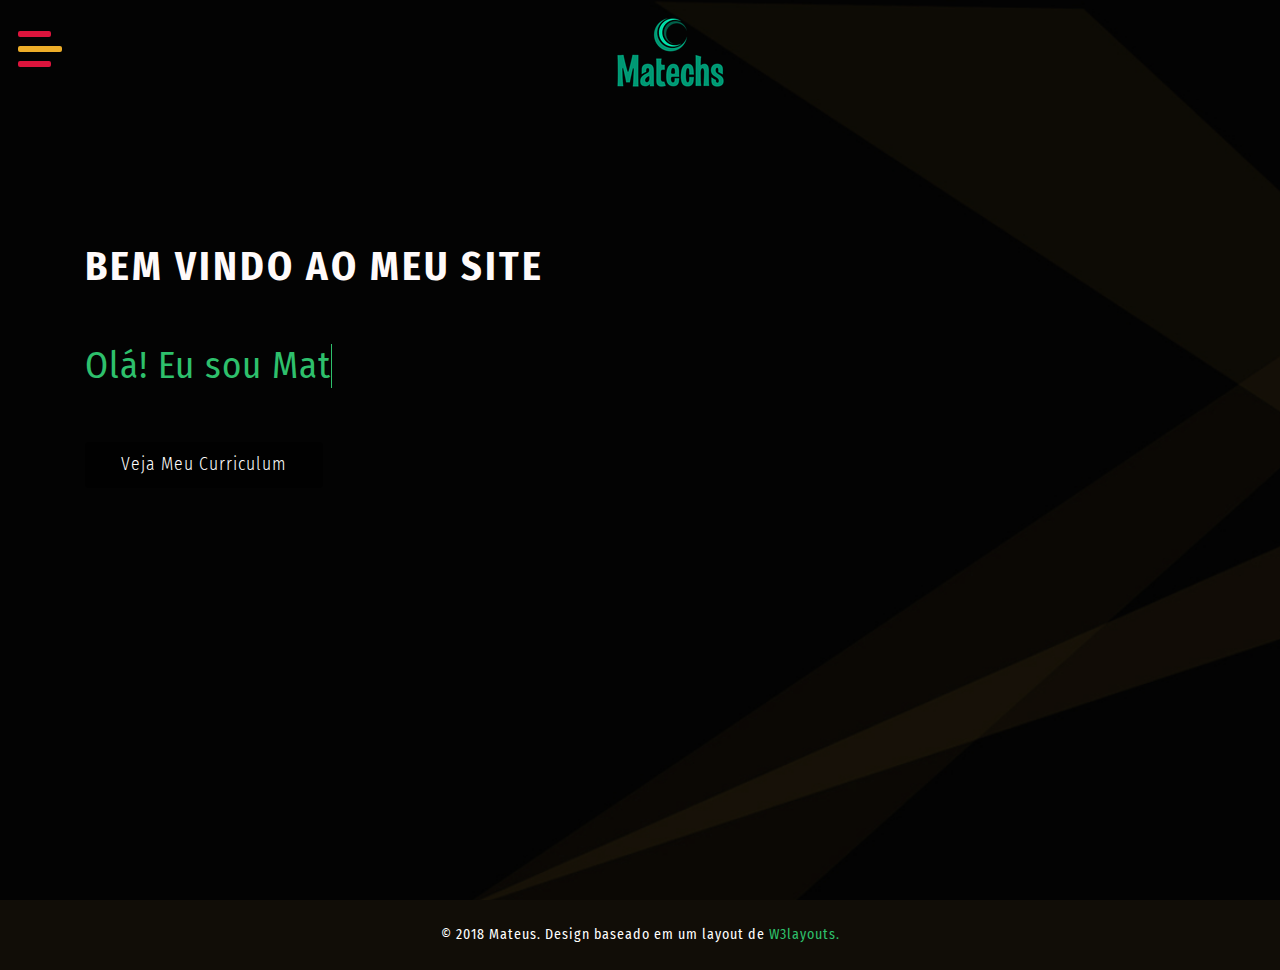
==== src/main/webapp/mateus/portifolio/index.html @ 3ba63df4 "Adicionando questão 3 e início do portifolio" ====
<!DOCTYPE html>
<html lang="pt-br">

<head>
    <title>Curriculum Mateus Medeiros</title>
    <meta name="viewport" content="width=device-width, initial-scale=1">
    <meta charset="utf-8" />

    <script>
        addEventListener("load", function () {
            setTimeout(hideURLbar, 0);
        }, false);

        function hideURLbar() {
            window.scrollTo(0, 1);
        }
    </script>
    <!-- Custom Theme files -->
    <link href="css/bootstrap.css" type="text/css" rel="stylesheet" media="all">
    <link href="css/style.css" type="text/css" rel="stylesheet" media="all">
    <!-- nav -->
    <link href="css/menufullpage.css" rel="stylesheet">
    <!-- font-awesome icons -->
    <link href="css/fontawesome-all.min.css" rel="stylesheet">
    <!-- //Custom Theme files -->
    <!-- online-fonts -->
    <link href="//fonts.googleapis.com/css?family=Fira+Sans+Condensed:100,100i,200,200i,300,300i,400,400i,500,500i,600,600i,700,700i,800,800i,900,900i"
        rel="stylesheet">
    <!-- //online-fonts -->
</head>

<body>
    <!-- header -->
    <header>
        <!--nav -->
        <a href="#menu" class="menu-link">
            <span>toggle menu</span>
        </a>
        <nav id="menu" class="panel">
            <ul>
                <li>
                    <a href="index.html" class="active">Home</a>
                </li>
                <li>
                    <a href="about.html">Sobre</a>
                </li>
                <li>
                    <a href="skills.html">Habilidades</a>
                </li>
                <li>
                    <a href="services.html">Experiência</a>
                </li>
                <li>
                    <a href="portfolio.html">Contato</a>
                </li>
                
            </ul>
        </nav>
        <!-- //nav -->
        <!-- logo -->
        <div class="logo_wthree">
            <a href="https://matechs.com.br" target = "_blank">
                <img src = "images/matechs.png">
            </a>
        </div>
        <!-- //logo -->
    </header>
    <!-- //header -->
    <!-- banner -->
    <section class="slide-wrapper">
        <!-- banner slide -->
        <div class="agile_banner bg1">
            <div class="layer">
                <div class="container">
                    <div class="banner_text_wthree">
                        <div class="d-flex">
                            <h1>bem vindo </h1>
                            <h2>&nbsp;ao meu site</h2>
                        </div>
                        <div id="text" class="banner_text_w3ls my-md-5 my-3"></div>
                        <ul class="list-inline bnr_list_w3">
                            <li class="list-inline-item">
                                <a class="btn  text-white  scroll" href="portfolio.html">Veja meu curriculum </a>
                            </li>
                        </ul>
                    </div>
                </div>
            </div>
        </div>
    </section>
    <!-- //banner-->
    <!-- footer -->
    <footer>
        <div class="cpy-right text-center py-4">
            <p class="text-white">© 2018 Mateus. Design baseado em um layout de 
                <a href="http://w3layouts.com"> W3layouts.</a>
            </p>
        </div>
    </footer>
    <!-- //footer -->
    <!-- js -->
    <script src="js/jquery-2.2.3.min.js"></script>
    <!-- //js -->
    <!-- javascript auxiliar -->
    <script src="js/strive.js"></script>
    <!-- animação do banner -->
       <script>


        document.addEventListener('DOMContentLoaded', function (event) {

            var dataText = [
                "Olá! Eu sou Mateus Medeiros",
                "Sou desenvolvedor web e mobile",
                "Tenho conhecimento em técnicas de SEO",
                "Desenvolvo layouts responsivos",
                "CEO da Matechs Soluções",
                "Graduando em Sistemas de Informação"
            ];

            function typeWriter(text, i, fnCallback) {

                if (i < (text.length)) {

                    document.getElementById("text").innerHTML = text.substring(0, i + 1) +
                        '<span aria-hidden="true" class="banner_text_w3ls"></span>';
                    setTimeout(function () {
                        typeWriter(text, i + 1, fnCallback)
                    }, 50);
                }
               
                else if (typeof fnCallback == 'function') {
                    setTimeout(fnCallback, 1000);
                }
            }

            function StartTextAnimation(i) {
                
                if (i < dataText[i].length) {
                    typeWriter(dataText[i], 0, function () {
                       
                        StartTextAnimation(i + 1);
                    });
                }
            }

            StartTextAnimation(0);
        });
    </script>

    <!-- nav -->
    <script src="js/menuFullpage.min.js"></script>
    <!-- //nav -->
    <script src="js/SmoothScroll.min.js "></script>
    <script src="js/bootstrap.js"></script>
</body>

</html>
---- src/main/webapp/mateus/portifolio/css/style.css ----
body {
    margin: 0;
    font-family: 'Fira Sans Condensed', sans-serif;
    background: #fff;
}

body a,
.slider-info a {
    transition: 0.5s all;
    -webkit-transition: 0.5s all;
    -moz-transition: 0.5s all;
    -o-transition: 0.5s all;
    -ms-transition: 0.5s all;
    text-decoration: none;
    outline: none;
}

h1,
h2,
h3,
h4,
h5,
h6 {
    margin: 0;
    font-family: 'Fira Sans Condensed', sans-serif;
}

p {
    margin: 0;
    color: #777;
    font-size: 1em;
    line-height: 1.6;
}

ul {
    margin: 0;
    padding: 0;
}

ul {
    list-style-type: none;
}

body a:hover {
    text-decoration: none;
}

body a:focus {
    outline: none;
    text-decoration: none;
}

/* nav */

header {
    position: relative;
}

.logo_wthree a {
    color: #fff;
    letter-spacing: 1px;
    border: 1px solid transparent;
    position: absolute;
    top: 15px;
    display: block;
    left: 48%;
    text-transform: capitalize;
    width: auto;
    z-index: 1;
}

.logo_wthree a i {
    font-size: 4em;
}

/* /nav */

.block {
    width: 70px;
    display: block;
    height: 2px;
    background: #dba539;
    background: -moz-linear-gradient(-45deg, #e55d87 0%, #5fc3e4 100%);
    background: -webkit-linear-gradient(-45deg, #dba539 0%, #dc143c 100%);
    background: linear-gradient(135deg, #dba539 0%, #dc143c 100%);
}

/* banner */

.layer {
    background: rgba(25, 98, 106, 0.23);
    background: rgba(0, 0, 0, 0.39);
    padding: 19vw 0 0;
    min-height: 100vh;
}

.agile_banner.bg1 {
    background: url(../images/bg.jpg) center no-repeat;
    background-size: cover;
    -webkit-background-size: cover;
    -moz-background-size: cover;
    -o-background-size: cover;
    -ms-background-size: cover;
    background-size: cover;
}

.agile_banner.bg2 {
    background: url(../images/bg2.jpg) center no-repeat;
    background-size: cover;
    -webkit-background-size: cover;
    -moz-background-size: cover;
    -o-background-size: cover;
    -ms-background-size: cover;
    background-size: cover;
}

.agile_banner.bg3 {
    background: url(../images/bg3.jpg) center no-repeat;
    background-size: cover;
    -webkit-background-size: cover;
    -moz-background-size: cover;
    -o-background-size: cover;
    -ms-background-size: cover;
    background-size: cover;
}

.agile_banner.bg4 {
    background: url(../images/bg4.jpg) center no-repeat;
    background-size: cover;
    -webkit-background-size: cover;
    -moz-background-size: cover;
    -o-background-size: cover;
    -ms-background-size: cover;
    background-size: cover;
}

.banner_text_wthree h1,
.banner_text_wthree h2 {
    text-transform: uppercase;
    color: snow;
    letter-spacing: 3px;
    font-size: 2.5em;
    font-weight: bold;
}

ul.list-inline.bnr_list_w3 li a,
a.btn-slide {
    text-transform: capitalize;
    letter-spacing: 1px;
    font-size: 1.1em;
    background: rgba(0, 0, 0, 0.46);
    padding: 0.5em 2em;
    border: 1px solid transparent;
    font-weight: 300;
}

ul.list-inline.bnr_list_w3 li a:hover,
a.btn-slide:hover {
    -webkit-transition: border 3s ease;
    -moz-transition: border 3s ease;
    -o-transition: border 3s ease;
    -ms-transition: border 3s ease;
    transition: border 3s ease;
    border: 1px solid #fff;
}

.bg-dark {
    background-color: #171209 !important;
}

/* //banner */

/* type writer */

#text {
    font-size: 2.3em;
    color: #2ec06c;
    letter-spacing: 1px;
}

span.banner_text_w3ls {
    border-right: .05em solid;
    animation: caret 1s steps(1) infinite;
}

@keyframes caret {
    50% {
        border-color: transparent;
    }
}

/* //type writer */

/* inner banner */

.inner-banner-agile {
    background: url(../images/bg.jpg) no-repeat center;
    background-size: cover;
    min-height: 300px;
}

.inner-banner-agile.skillset {
    background: #dc143c url(../images/bg.png) center no-repeat;
    background-size: cover;
}

.inner-banner-agile.banner-port {
    background: #e64c3e;
}

.inner-banner-agile.services {
    background: #19adf2;
}

.inner-banner-agile.contact-bg {
    background: #fbcf4a url(../images/bg.png) center no-repeat;
    background-size: cover;
}

.wthree-inner-sec {
    background: #1d1c1b;
    margin-top: -140px;
    border-radius: 30px;
    padding: 2em;
}

.wthree-inner-sec.skills-bg {
    background: #1d1c1b url(../images/skills.jpg) no-repeat center;
    background-size: cover;
}

.sec-head {
    margin: 1em 0 2em;
}

h1.sec-title-w3 {
    color: snow;
    font-size: 3em;
    font-weight: bold;
    letter-spacing: 1.5px;
}

/* //inner banner */

/* portfolio */

.portfolio-categ li {
    color: #333;
    cursor: pointer;
    display: inline-block;
    padding: 7px 15px;
    font-size: 1em;
    margin: 0 0.4em;
    letter-spacing: 1px;
    text-transform: capitalize;
    background: #000;
}

.portfolio-item2 a {
    cursor: zoom-in;
}

.portfolio-categ li a {
    color: #777;
}

.image-block {
    display: block;
    position: relative;
}

.portfolio-area li {
    float: left;
    list-style-type: none;
    overflow: hidden;
    max-width: 261px;
}

.home-portfolio-text {
    margin-top: 10px;
}

.portfolio-categ li.active {
    background: #dc143c;
    color: #fff;
}

.portfolio-categ li.active a {
    color: #fff;
}

/* //portfolio */

/* contact */

.form-wrapper {
    background-color: #fff;
    color: #34495e;
    margin: 10px 0;
    padding: 3em;
    -webkit-box-sizing: border-box;
    -moz-box-sizing: border-box;
    box-sizing: border-box;
}

input:focus {
    outline: none;
}

/* TEXT INPUTS */

.text-input {
    width: 100%;
    border: none;
    border-bottom: 1px solid #1d1c1b;
    margin: 0;
    padding: 5px 15px;
    font-family: 'Fira Sans Condensed', sans-serif;
    color: #34495e;
    -webkit-box-sizing: border-box;
    -moz-box-sizing: border-box;
    box-sizing: border-box;
}

/* CHECKBOX INPUTS */

input[type="checkbox"] {
    display: none;
}

input[type="checkbox"]:checked+.checkbox-label {
    background-color: #dba539;
    color: #fff;
    -webkit-transition: all 0.3s ease-in-out;
    -o-transition: all 0.3s ease-in-out;
    transition: all 0.3s ease-in-out;
}

.checkbox-label {
    display: block;
    padding: 30px 0;
    border: 1px solid #d4d4d4;
    color: #34495e;
    cursor: pointer;
}

.text,
.icon {
    display: block;
    padding: 5px 0;
    text-align: center;
}

/* RANGE INPUT */

input[type=range] {
    -webkit-appearance: none;
    width: 100%;
    background: transparent;
    cursor: pointer;
}

input[type=range]::-webkit-slider-thumb {
    -webkit-appearance: none;
}

input[type=range]:focus {
    outline: none;
}

input[type=range]::-ms-track {
    width: 100%;
    cursor: pointer;
    background: transparent;
    border-color: transparent;
    color: transparent;
}

input[type=range]::-webkit-slider-thumb {
    -webkit-appearance: none;
    border: none;
    height: 16px;
    width: 16px;
    border-radius: 50%;
    background: #34495e;
    margin-top: -4px;
}

input[type=range]::-moz-range-thumb {
    -webkit-appearance: none;
    border: none;
    height: 16px;
    width: 16px;
    border-radius: 50%;
    background: #34495e;
    margin-top: -4px;
}

input[type=range]::-ms-thumb {
    -webkit-appearance: none;
    border: none;
    height: 16px;
    width: 16px;
    border-radius: 50%;
    background: #34495e;
    margin-top: -4px;
}

input[type=range]::-webkit-slider-runnable-track {
    width: 100%;
    height: 5px;
    background: #ddd;
    border: none;
    border-radius: 3px;
}

input[type=range]::-moz-range-track {
    width: 100%;
    height: 5px;
    background: #ddd;
    border: none;
    border-radius: 3px;
}

input[type=range]::-ms-track {
    width: 100%;
    height: 5px;
    background: #ddd;
    border: none;
    border-radius: 3px;
}

/* TEXTAREA */

.message h2 {
    background-color: #1d1c1b;
    color: #fff;
    font-size: 1em;
    padding: 10px 15px;
}

#t1 {
    width: 100%;
    height: 100px;
    border: 1px solid #1d1c1b;
    margin: 0;
    padding: 15px;
    font-family: 'Fira Sans Condensed', sans-serif;
    color: #34495e;
    -webkit-box-sizing: border-box;
    -moz-box-sizing: border-box;
    box-sizing: border-box;
}

#t1:focus {
    outline: none;
}

/* SUBMIT BUTTON */

.submit {
    border: 1px solid #1d1c1b;
    color: #000;
    background-color: #fff;
    overflow: hidden;
    cursor: pointer;
    display: inline-block;
    padding: 8px 25px;
    position: relative;
    -webkit-transition: all 0.3s ease-in-out;
    -o-transition: all 0.3s ease-in-out;
    transition: all 0.3s ease-in-out;
}

.submit:hover {
    background-color: #1d1c1b;
    color: #fff;
    padding: 0.5em 3em;
}

/* //contact */

/* about */

.profile-image {
    border-radius: 1em;
    background-color: #dc143c;
}

.profile-title {
    display: block;
    position: absolute;
    top: 8%;
    left: 34%;
    color: #333;
    z-index: 2;
    font-weight: 700;
    font-size: 4.5em;
    line-height: 1em;
    margin: 0;
}

.profile-title span {
    display: block;
    text-align: right;
    color: #fff;
    margin-left: 1.5em;
}

.profile-info {
    position: absolute;
    top: 30%;
    width: 61%;
    padding: 2rem 2rem;
    right: 0;
    margin: 1rem;
    border-radius: 1em;
    background: #fff;
    /* -webkit-box-shadow: 0px 15px 50px -13px rgba(0,0,0,0.34); */
    -moz-box-shadow: 0px 15px 50px -13px rgba(0, 0, 0, 0.34);
    box-shadow: 0px 15px 50px -13px rgba(0, 0, 0, 0.34);
}

.profile-info:before,
.profile-info:after {
    position: absolute;
    width: 50%;
    height: 20px;
    content: ' ';
    left: 25px;
    bottom: 30px;
    transform: skew(-7deg) rotate(-3deg);
    box-shadow: 0 30px 2px 7px rgba(0, 0, 0, 0.3);
    z-index: -1;
}

.profile-info:after {
    left: auto;
    right: 25px;
    transform: skew(4deg) rotate(3deg);
}

.profile-info .content h3 {
    text-transform: uppercase;
    color: #dc143c;
    letter-spacing: 0.2em;
}

.profile-info .content p {
    font-weight: 400;
    margin: 2rem 0;
    line-height: 1.5;
}

.profile-info .content .link_about a {
    color: #333;
}

.profile-info .content .link_about i {
    color: #dc143c;
    margin-right: 4%;
}

.profile-info .content .link_about a:hover,
.profile-info .content .link_about a:visited {
    text-decoration: none;
    color: inherit;
    transition: color 0.25s;
}

.profile-info .content .link_about a:hover,
.profile-info .content .link_about a:visited:hover {
    color: #dc143c;
    transition: color 0.25s;
}



.content img {
    border-radius: 50% !important;
    border-color: #000;
    padding: 5px;
    border-bottom: 5px solid #e9a422;
    border-right: 5px solid #efab2e;
}

/* //about */

/* skills */

.wthree-inner-sec.skills-bg h4 {
    color: #333;
}

/* Table */

#data-table {
    border: none;
    /* Turn off all borders */
    border-top: 1px solid #ccc;
    width: 60%;
}

#data-table th,
#data-table td {
    border: none;
    /* Turn off all borders */
    border-bottom: 1px solid #ccc;
    margin: 0;
    padding: 10px;
    text-align: left;
}

/* Toggle */

.toggles {
    background: #ebebeb;
    color: #545454;
    height: 20px;
    padding: 15px;
}

.toggles p {
    margin: 0;
}

.toggles a {
    background: #222;
    border-radius: 3px;
    color: #fff;
    display: block;
    float: left;
    margin: 0 10px 0 0;
    padding: 0 6px;
    text-decoration: none;
}

.toggles a:hover {
    background: #666;
}

#reset-graph-button {
    float: right;
}

/* Graph */

/* Containers */

#wrapper {
    margin: 25px auto;
    width: 60%;
}

#figure {
    position: relative;
}

#figure ul {
    list-style: none;
    margin: 0;
    padding: 0;
}

.graph {
    height: 283px;
    position: relative;
}

/* Legend */

.legend {
    background: #f0f0f0;
    border-radius: 4px;
    bottom: 0;
    position: absolute;
    text-align: left;
    width: 540px;
}

.legend li {
    display: block;
    float: left;
    height: 20px;
    margin: 0;
    padding: 10px 30px;
    width: 120px;
}

.legend span.icon {
    background-position: 50% 0;
    border-radius: 2px;
    display: block;
    float: left;
    height: 16px;
    margin: 2px 10px 0 0;
    width: 16px;
}

/* X-Axis */

.x-axis {
    bottom: 7px;
    color: #555;
    position: absolute;
    text-align: center;
    width: 100%;
}

.x-axis li {
    float: left;
    margin: 0 15px;
    padding: 5px 0;
    width: 14%;
}

.x-axis li span {
    float: left;
    color: #333;
    background: #fff;
    padding: 0 9px;
    font-weight: 600;
    font-size: 14px;
}

/* Y-Axis */

.y-axis {
    color: #555;
    position: absolute;
    text-align: right;
    width: 100%;
}

.y-axis li {
    border-top: 1px solid #ccc;
    display: block;
    height: 62px;
    width: 100%;
}

.y-axis li span {
    display: block;
    margin: -10px 0 0 -60px;
    padding: 0 10px;
    width: 40px;
    color: #000;
    font-size: 1em;
    font-weight: 600;
}

/* Graph Bars */

.bars {
    height: 249px;
    position: absolute;
    width: 100%;
    z-index: 10;
}

.bar-group {
    float: left;
    height: 100%;
    margin: 0 15px;
    position: relative;
    width: 14%;
}

.bar {
    border-radius: 3px 3px 0 0;
    bottom: 0;
    cursor: pointer;
    height: 0;
    position: absolute;
    text-align: center;
    width: 24px;
}

.bar span {
    background: #fefefe;
    border-radius: 3px;
    left: -8px;
    display: none;
    margin: 0;
    position: relative;
    text-shadow: rgba(255, 255, 255, 0.8) 0 1px 0;
    width: 40px;
    z-index: 20;
    -webkit-box-shadow: rgba(0, 0, 0, 0.6) 0 1px 4px;
    box-shadow: rgba(0, 0, 0, 0.6) 0 1px 4px;
}

.bar:hover span {
    display: block;
    margin-top: -25px;
}

#data-table.js {
    display: none;
}

.bar span {
    background: #fefefe;
}

.fig0 {
    background: #2ec06c;
    box-shadow: 5px -2px 1px rgba(17, 13, 7, 0.63);
}

/* //skills */

.wthree-inner-sec.services-bg {
    background: rgba(255, 255, 255, 0.12);
}

.services-box {
    margin-bottom: 20px;
    border-bottom: 1px dashed #dfe0e1;
    padding: 20px 0;
    transition: all 1s;
    -moz-transition: all 1s;
    /* Firefox 4 */
    -webkit-transition: all 1s;
    /* Safari and Chrome */
    -o-transition: all 1s;
    /* Opera */
}

.services-box:hover {
    background: #f2f2f2;
    transition: all 1s;
    -moz-transition: all 1s;
    /* Firefox 4 */
    -webkit-transition: all 1s;
    /* Safari and Chrome */
    -o-transition: all 1s;
    /* Opera */
}

.services-box:hover i {
    background: transparent;
    border-radius: 100px;
    color: #dc143c;
}

.icon i {
    width: 70px;
    height: 70px;
    color: #dc143c;
    border-radius: 50%;
    line-height: 70px;
    text-align: center;
    font-size: 26px;
    transition: all 1s;
    -moz-transition: all 1s;
    -webkit-transition: all 1s;
    -o-transition: all 1s;
}

.service-content {
    margin-left: 1em;
}

.service-content h4,
.service-content h2 {
    font-size: 20px;
    font-weight: 600;
    line-height: 35px;
    margin-bottom: 0.5em;
}

.service-txt h5 {
    text-transform: capitalize;
    font-size: 2.5em;
    color: #000;
    letter-spacing: 1px;
    font-weight: 300;
    line-height: 1.5;
}

.service-txt h5 span {
    background: #19adf2;
    font-weight: 600;
    color: #fff;
    padding: 0 4px;
}

/* //services */

.cpy-right {
    background: #110d07;
}

.cpy-right p,
.cpy-right a {
    color: #2ec06c;
    font-size: 14px;
    letter-spacing: 1px;
}
---- src/main/webapp/mateus/portifolio/css/menufullpage.css ----
/* ==========================
   MENU FULLPAGE CSS
========================== */

.panel {
    position: fixed;
    left: -100%;
    /*left or right and the width of your navigation panel*/
    width: 100%;
    /*should match the above value*/
}

.menu-link i {
    text-decoration: none;
    font-size: 40px;
    color: #fff;
}

#menu {
    background: rgba(33, 33, 33, 0.6);
    z-index: 998;
}

#menu ul {
    margin-top: 150px;
}

#menu li {
    text-align: center;
    transition: all 0.4s ease;
    padding: 20px 0;
}

#menu li a {
    color: #fff;
    font-size: 23px;
    letter-spacing: 1px;
    text-decoration: none;
    text-transform: uppercase;
    padding: 20px 0;
}

#menu li a.active {
    color: #2ec06c;
}

#menu li a:hover {
    color: #2ec06c;
}

.menu-link {
    z-index: 999;
    display: block;
    position: fixed;
    top: 0;
    left: 0;
    overflow: hidden;
    margin: 0;
    padding: 0;
    width: 80px;
    height: 80px;
    font-size: 0;
    text-indent: -9999px;
    -webkit-appearance: none;
    -moz-appearance: none;
    appearance: none;
    box-shadow: none;
    border-radius: none;
    border: none;
    cursor: pointer;
    -webkit-transition: background 0.3s;
    transition: background 0.3s;
    background-color: transparent;
}

.menu-link:focus {
    outline: none;
}

.menu-link span {
    display: block;
    position: absolute;
    top: 45px;
    left: 18px;
    right: 18px;
    height: 6px;
    border-radius: 2px;
    background: #edad29;
    -webkit-transition: background 0 0.3s;
    transition: background 0 0.3s;
}

.menu-link span::before,
.menu-link span::after {
    position: absolute;
    display: block;
    left: 0;
    width: 76%;
    height: 6px;
    border-radius: 2px;
    background-color: #dc143c;
    content: "";
    -webkit-transition-duration: 0.3s, 0.3s;
    transition-duration: 0.3s, 0.3s;
    -webkit-transition-delay: 0.3s, 0;
    transition-delay: 0.3s, 0;
}

.menu-link span::before {
    top: -15px;
    -webkit-transition-property: top, -webkit-transform;
    transition-property: top, transform;
}

.menu-link span::after {
    bottom: -15px;
    -webkit-transition-property: bottom, -webkit-transform;
    transition-property: bottom, transform;
}

/* active state, i.e. menu open */

.menu-open {
    background-color: transparent;
}

.menu-open span {
    background: none;
}

.menu-open span::before {
    top: 0;
    -webkit-transform: rotate(45deg);
    -ms-transform: rotate(45deg);
    transform: rotate(45deg);
}

.menu-open span::after {
    bottom: 0;
    -webkit-transform: rotate(-45deg);
    -ms-transform: rotate(-45deg);
    transform: rotate(-45deg);
}

.menu-open span::before,
.menu-open span::after {
    -webkit-transition-delay: 0, 0.5s;
    transition-delay: 0, 0.5s;
}

@media screen and (max-width: 1440px) {
    #menu ul {
        margin-top: 100px;
    }
}

@media screen and (max-width: 991px) {
    #menu li a {
        font-size: 20px;
    }
}

@media screen and (max-width:800px) {
    #menu li {
        padding: 15px 0;
    }
    #menu ul {
        margin-top: 140px;
    }
}

@media screen and (max-width:480px) {
    .menu-link {
        width: 70px;
    }

}
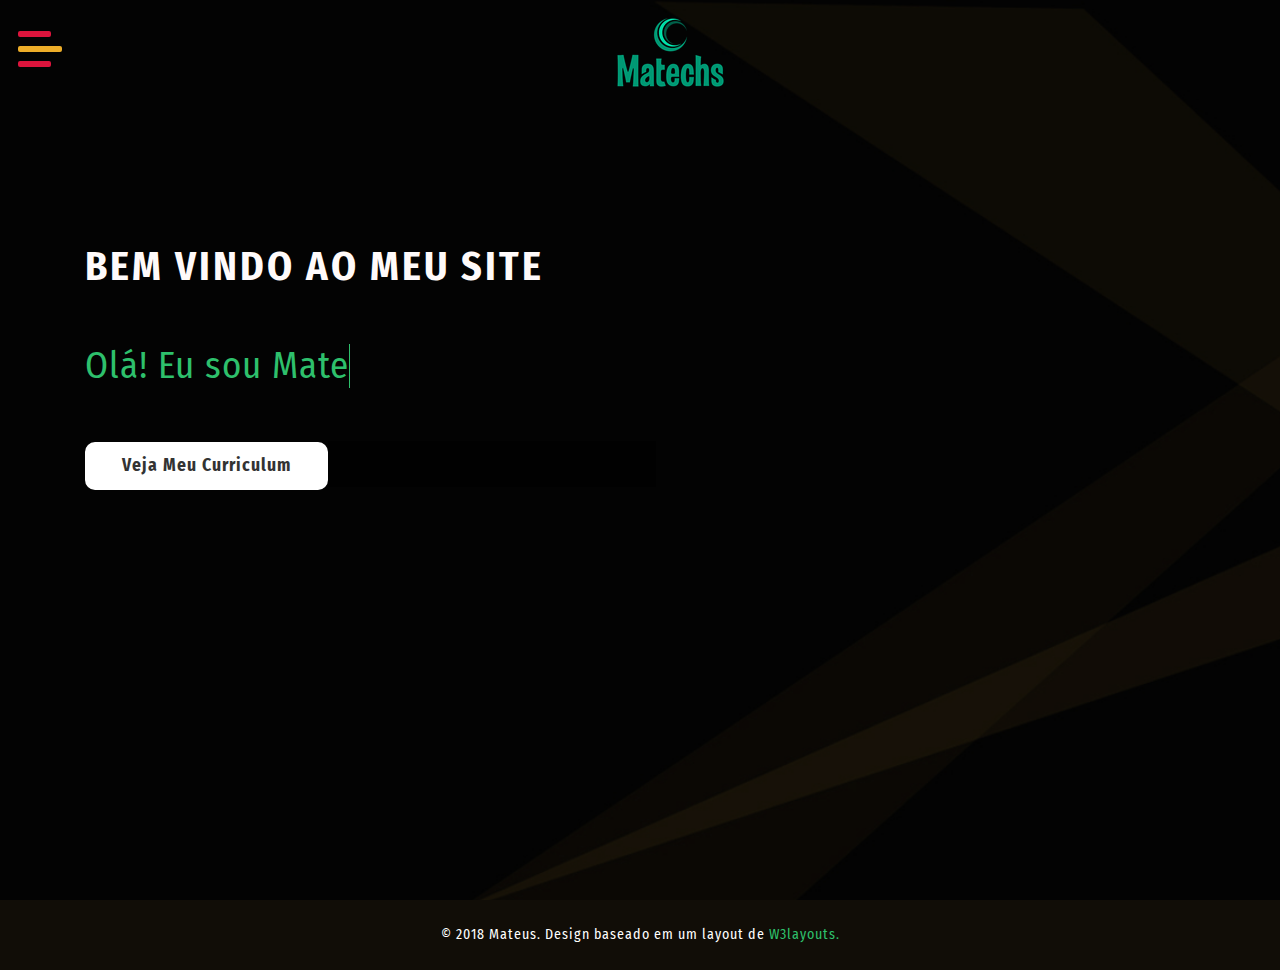
==== commit b40d8a89: "Finalizando portifolio" ====
--- a/src/main/webapp/mateus/portifolio/index.html
+++ b/src/main/webapp/mateus/portifolio/index.html
@@ -16,14 +16,13 @@
             window.scrollTo(0, 1);
         }
     </script>
-    <!-- Custom Theme files -->
     <link href="css/bootstrap.css" type="text/css" rel="stylesheet" media="all">
     <link href="css/style.css" type="text/css" rel="stylesheet" media="all">
     <!-- nav -->
     <link href="css/menufullpage.css" rel="stylesheet">
     <!-- font-awesome icons -->
-    <link href="css/fontawesome-all.min.css" rel="stylesheet">
-    <!-- //Custom Theme files -->
+    <link rel="stylesheet" href="https://use.fontawesome.com/releases/v5.3.1/css/all.css" integrity="sha384-mzrmE5qonljUremFsqc01SB46JvROS7bZs3IO2EmfFsd15uHvIt+Y8vEf7N7fWAU" crossorigin="anonymous">
+
     <!-- online-fonts -->
     <link href="//fonts.googleapis.com/css?family=Fira+Sans+Condensed:100,100i,200,200i,300,300i,400,400i,500,500i,600,600i,700,700i,800,800i,900,900i"
         rel="stylesheet">
@@ -35,7 +34,7 @@
     <header>
         <!--nav -->
         <a href="#menu" class="menu-link">
-            <span>toggle menu</span>
+            <span>menu</span>
         </a>
         <nav id="menu" class="panel">
             <ul>
@@ -43,16 +42,16 @@
                     <a href="index.html" class="active">Home</a>
                 </li>
                 <li>
-                    <a href="about.html">Sobre</a>
+                    <a href="sobre.html">Sobre</a>
                 </li>
                 <li>
-                    <a href="skills.html">Habilidades</a>
+                    <a href="habilidades.html">Habilidades</a>
                 </li>
                 <li>
-                    <a href="services.html">Experiência</a>
+                    <a href="experiencia.html">Experiência</a>
                 </li>
                 <li>
-                    <a href="portfolio.html">Contato</a>
+                    <a href="contato.html">Contato</a>
                 </li>
                 
             </ul>
@@ -69,7 +68,7 @@
     <!-- //header -->
     <!-- banner -->
     <section class="slide-wrapper">
-        <!-- banner slide -->
+        <!-- banner -->
         <div class="agile_banner bg1">
             <div class="layer">
                 <div class="container">
@@ -81,7 +80,11 @@
                         <div id="text" class="banner_text_w3ls my-md-5 my-3"></div>
                         <ul class="list-inline bnr_list_w3">
                             <li class="list-inline-item">
-                                <a class="btn  text-white  scroll" href="portfolio.html">Veja meu curriculum </a>
+                                <a target = "_blank" class="btn scroll btn-curriculum" href="http://lattes.cnpq.br/5793968153536969">Veja meu curriculum </a>
+                                <a target="_blank" name = "Facebook" class="facebook" href="https://www.facebook.com/mateus.medeiros.142035"><i class="fab fa-facebook"></i></a>
+                                <a target="_blank" name = "GitHub" class="github" href="https://github.com/mathmed"><i class="fab fa-github"></i></a>
+                                <a target="_blank" name = "Instagram" class="instagram" href=""><i class="fab fa-instagram"></i></a>
+                                <a target="_blank" name = "Linkedin" class="linkedin" href="https://www.linkedin.com/in/mateus-medeiros-0218b2150/"><i class="fab fa-linkedin"></i></a>
                             </li>
                         </ul>
                     </div>
--- a/src/main/webapp/mateus/portifolio/css/style.css
+++ b/src/main/webapp/mateus/portifolio/css/style.css
@@ -201,7 +201,7 @@
 }
 
 .inner-banner-agile.skillset {
-    background: #dc143c url(../images/bg.png) center no-repeat;
+    background: #120c0e url(../images/bg.png) center no-repeat;
     background-size: cover;
 }
 
@@ -210,7 +210,7 @@
 }
 
 .inner-banner-agile.services {
-    background: #19adf2;
+    background: #000000;
 }
 
 .inner-banner-agile.contact-bg {
@@ -243,54 +243,7 @@
 
 /* //inner banner */
 
-/* portfolio */
-
-.portfolio-categ li {
-    color: #333;
-    cursor: pointer;
-    display: inline-block;
-    padding: 7px 15px;
-    font-size: 1em;
-    margin: 0 0.4em;
-    letter-spacing: 1px;
-    text-transform: capitalize;
-    background: #000;
-}
-
-.portfolio-item2 a {
-    cursor: zoom-in;
-}
-
-.portfolio-categ li a {
-    color: #777;
-}
-
-.image-block {
-    display: block;
-    position: relative;
-}
-
-.portfolio-area li {
-    float: left;
-    list-style-type: none;
-    overflow: hidden;
-    max-width: 261px;
-}
-
-.home-portfolio-text {
-    margin-top: 10px;
-}
-
-.portfolio-categ li.active {
-    background: #dc143c;
-    color: #fff;
-}
-
-.portfolio-categ li.active a {
-    color: #fff;
-}
-
-/* //portfolio */
+
 
 /* contact */
 
@@ -815,35 +768,7 @@
     background: rgba(255, 255, 255, 0.12);
 }
 
-.services-box {
-    margin-bottom: 20px;
-    border-bottom: 1px dashed #dfe0e1;
-    padding: 20px 0;
-    transition: all 1s;
-    -moz-transition: all 1s;
-    /* Firefox 4 */
-    -webkit-transition: all 1s;
-    /* Safari and Chrome */
-    -o-transition: all 1s;
-    /* Opera */
-}
-
-.services-box:hover {
-    background: #f2f2f2;
-    transition: all 1s;
-    -moz-transition: all 1s;
-    /* Firefox 4 */
-    -webkit-transition: all 1s;
-    /* Safari and Chrome */
-    -o-transition: all 1s;
-    /* Opera */
-}
-
-.services-box:hover i {
-    background: transparent;
-    border-radius: 100px;
-    color: #dc143c;
-}
+
 
 .icon i {
     width: 70px;
@@ -859,17 +784,6 @@
     -o-transition: all 1s;
 }
 
-.service-content {
-    margin-left: 1em;
-}
-
-.service-content h4,
-.service-content h2 {
-    font-size: 20px;
-    font-weight: 600;
-    line-height: 35px;
-    margin-bottom: 0.5em;
-}
 
 .service-txt h5 {
     text-transform: capitalize;
@@ -900,3 +814,29 @@
     letter-spacing: 1px;
 }
 
+.btn-curriculum {
+    background: white!important;
+    color: #333;
+    font-weight: bold!important;
+    border: 2px solid white!important;
+    border-radius: 10px;
+    transition: .5s all!important;
+}
+
+.btn-curriculum:hover{
+    background: transparent!important;
+    color: white;
+    
+}
+
+.facebook, .linkedin, .github, .instagram {
+    color: white;
+    font-size: 20px!important;
+    transition: 0.5s all!important;
+    
+}
+
+.facebook:hover, .linkedin:hover, .github:hover, .instagram:hover, .facebook:active, .linkedin:active, .github:active, .instagram:active, .facebook:focus, .linkedin:focus, .github:focus, .instagram:focus {
+    color: #2ec06c!important;
+    border: 0px solid transparent!important;
+}
